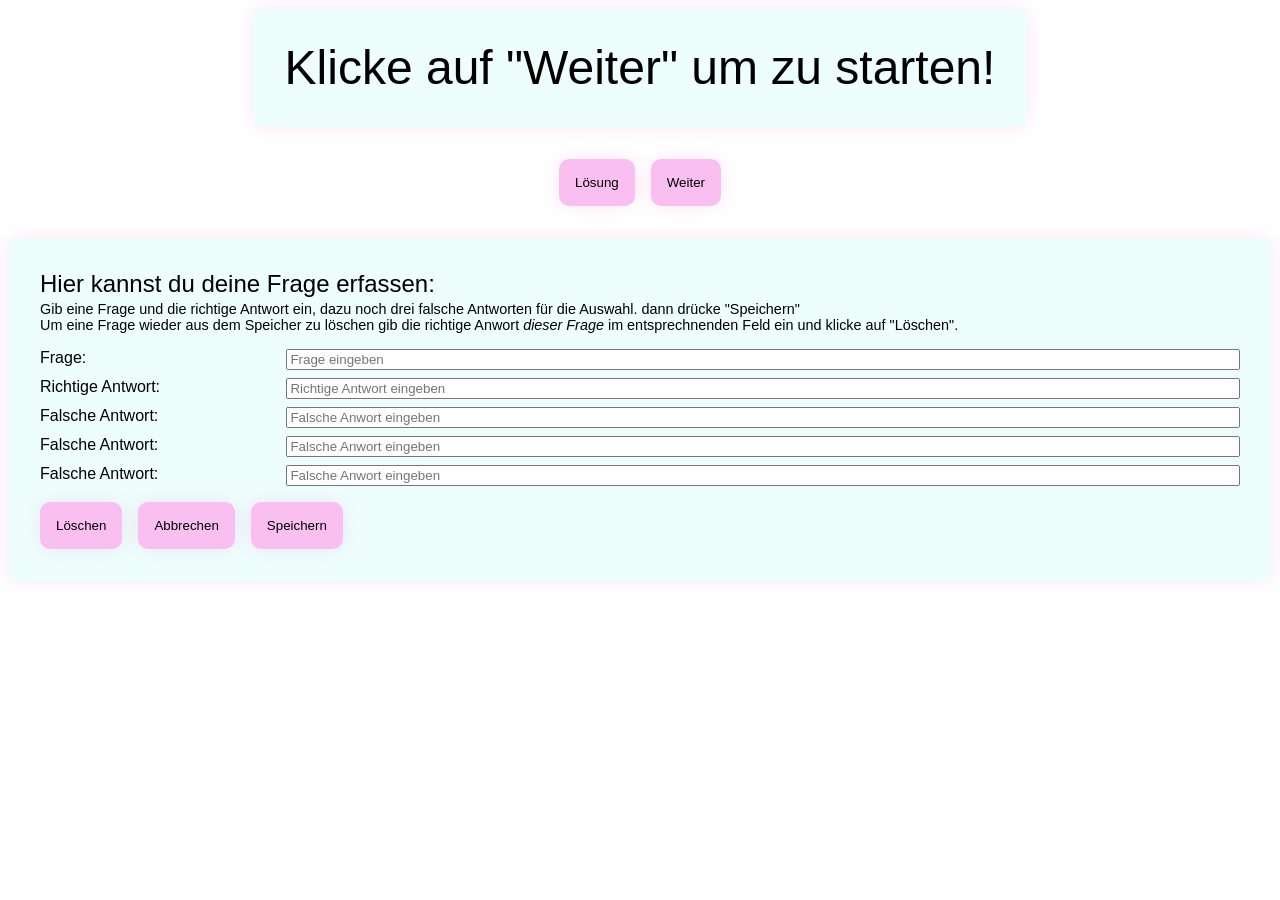
==== index.html @ fa412f90 "finish icons" ====
<!doctype html>
<html lang="de">
  <head>
    <meta charset="UTF-8" />
    <meta name="viewport" content="width=device-width, initial-scale=1.0" />
    <title>QuizApp</title>
    <link rel="stylesheet" href="style.css" />
    <link rel="icon" type="image/png" sizes="32x32" href="favicon-32x32.png" />
    <link rel="icon" type="image/png" sizes="16x16" href="favicon-16x16.png" />
    <link rel="apple-touch-icon" sizes="180x180" href="apple-touch-icon.png" />
    <link rel="manifest" href="site.webmanifest" />
    <link
      rel="icon"
      type="image/png"
      sizes="192x192"
      href="android-chrome-192x192.png"
    />
  </head>
  <body>
    <div id="wrapper">
      <p class="intro">Klicke auf "Weiter" um zu starten!</p>
    </div>
    <div class="footer">
      <button class="button" id="result" onclick="showResult()">Lösung</button>
      <button class="button" onclick="next()">Weiter</button>
    </div>
    <div class="formContainer">
      <p class="formTitle">Hier kannst du deine Frage erfassen:</p>
      <p class="info">
        Gib eine Frage und die richtige Antwort ein, dazu noch drei falsche
        Antworten für die Auswahl. dann drücke "Speichern" <br />
        Um eine Frage wieder aus dem Speicher zu löschen gib die richtige Anwort
        <i>dieser Frage</i> im entsprechnenden Feld ein und klicke auf
        "Löschen".
      </p>
      <div class="formQuest">
        <p>Frage:</p>
        <input id="inputQuest" placeholder="Frage eingeben" type="text" />
        <p>Richtige Antwort:</p>
        <input
          id="inputTrueAnswer"
          placeholder="Richtige Antwort eingeben"
          type="text"
        />
        <p>Falsche Antwort:</p>
        <input
          id="inputFalseAnswer1"
          placeholder="Falsche Anwort eingeben"
          type="text"
        />
        <p>Falsche Antwort:</p>
        <input
          id="inputFalseAnswer2"
          placeholder="Falsche Anwort eingeben"
          type="text"
        />
        <p>Falsche Antwort:</p>
        <input
          id="inputFalseAnswer3"
          placeholder="Falsche Anwort eingeben"
          type="text"
        />
      </div>
      <div class="formBtn">
        <button class="button" onclick="deleteQuest()">Löschen</button>
        <button class="button" onclick="reset()">Abbrechen</button>
        <button class="button" onclick="saveQuest()">Speichern</button>
      </div>
    </div>
    <script src="script.js" defer></script>
  </body>
</html>
---- style.css ----
body {
  font-family: "Gill Sans", "Gill Sans MT", Calibri, "Trebuchet MS", sans-serif;
  --shador-color: rgb(219, 9, 149, 0.1) 0px 0px 20px;
  --btn-hover: rgb(245, 149, 232);
  --btn-color: rgb(248, 191, 240);
  --background-color: rgb(90, 245, 232, 0.1);
}

#wrapper {
  display: flex;
  justify-content: center;
}
.intro {
  border-radius: 10px;
  box-shadow: var(--shador-color);
  padding: 2rem;
  background-color: var(--background-color);
  font-size: 3rem;
}

.question,
.formContainer {
  border-radius: 10px;
  box-shadow: var(--shador-color);
  padding: 2rem;
  background-color: var(--background-color);
}

.question-title {
  font-size: 3rem;
  margin-bottom: 1.5rem;
}

.btns {
  display: grid;
  grid-template-columns: auto auto;
  gap: 1rem;
}

.button {
  padding: 1rem;
  border-radius: 10px;
  border: none;
  box-shadow: var(--shador-color);
  background-color: var(--btn-color);
}

button:hover {
  background-color: var(--btn-hover);
  cursor: pointer;
}

.button:disabled {
  opacity: 1;
  color: inherit;
  cursor: not-allowed;
}

.footer {
  display: flex;
  justify-content: center;
  margin: 2rem 1rem;
  gap: 1rem;
}

#result,
#next {
  box-shadow: var(--shador-color);
}

.formContainer {
  border-radius: 10px;
  box-shadow: var(--shador-color);
  padding: 2rem;
  background-color: var(--background-color);
}

.formQuest {
  display: grid;
  grid-template-columns: 1fr 4fr;
  gap: 0.5rem;
}

p {
  margin: 0;
  width: fit-content;
}

.info {
  margin: 0.2rem 0 1rem 0;
  font-size: 0.9rem;
}

.formBtn {
  display: flex;
  margin-top: 1rem;
  gap: 1rem;
}

.formTitle {
  font-size: 1.5rem;
}
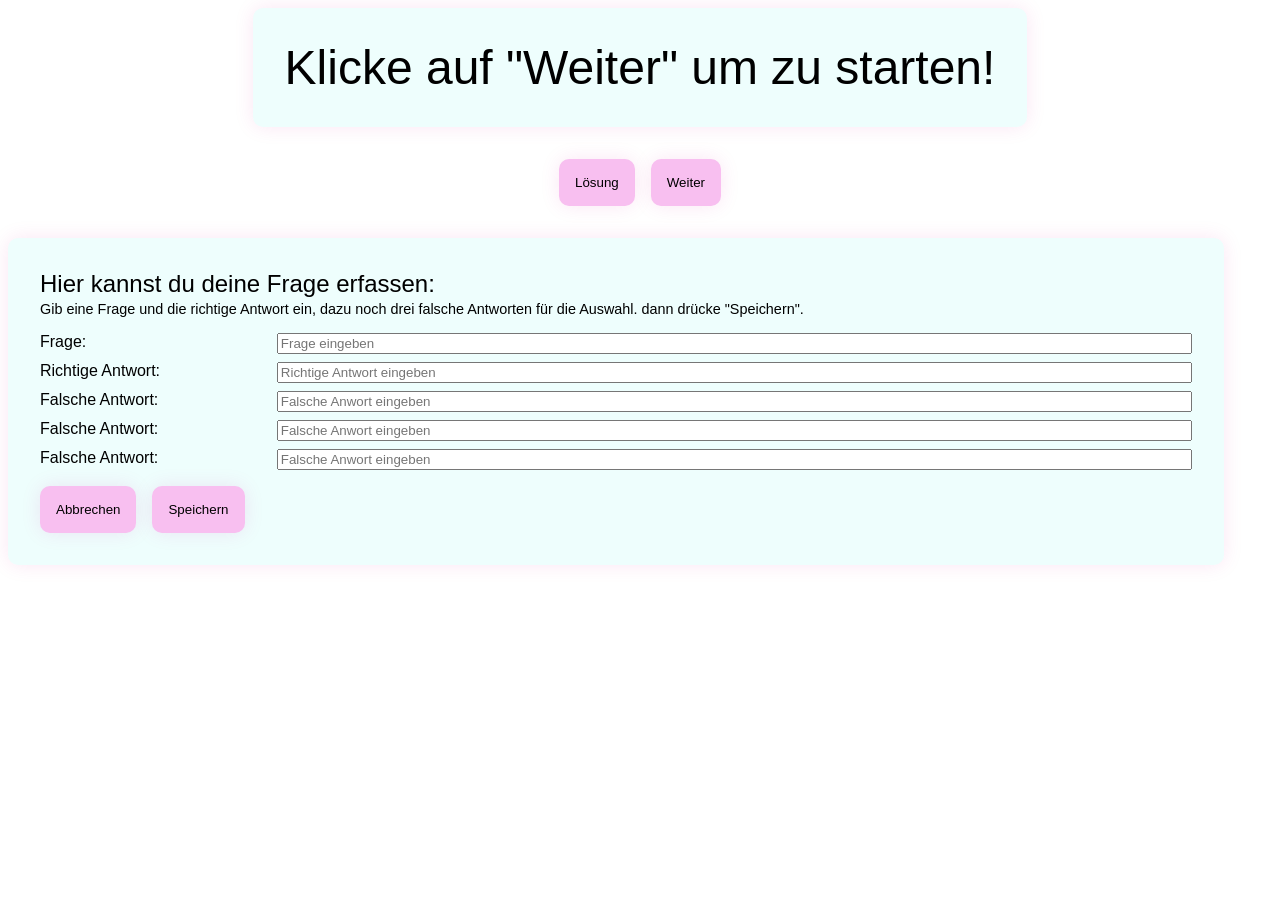
==== commit 1cdea676: "add delete button" ====
--- a/index.html
+++ b/index.html
@@ -28,10 +28,7 @@
       <p class="formTitle">Hier kannst du deine Frage erfassen:</p>
       <p class="info">
         Gib eine Frage und die richtige Antwort ein, dazu noch drei falsche
-        Antworten für die Auswahl. dann drücke "Speichern" <br />
-        Um eine Frage wieder aus dem Speicher zu löschen gib die richtige Anwort
-        <i>dieser Frage</i> im entsprechnenden Feld ein und klicke auf
-        "Löschen".
+        Antworten für die Auswahl. dann drücke "Speichern".
       </p>
       <div class="formQuest">
         <p>Frage:</p>
@@ -62,7 +59,6 @@
         />
       </div>
       <div class="formBtn">
-        <button class="button" onclick="deleteQuest()">Löschen</button>
         <button class="button" onclick="reset()">Abbrechen</button>
         <button class="button" onclick="saveQuest()">Speichern</button>
       </div>
--- a/style.css
+++ b/style.css
@@ -23,12 +23,22 @@
   border-radius: 10px;
   box-shadow: var(--shador-color);
   padding: 2rem;
+  width: 90vw;
   background-color: var(--background-color);
 }
 
 .question-title {
   font-size: 3rem;
   margin-bottom: 1.5rem;
+}
+
+.deleteBtn {
+  position: fixed;
+  top: 2rem;
+  right: 2rem;
+  background-color: var(--btn-color);
+  border-radius: 5px;
+  border: none;
 }
 
 .btns {
@@ -45,7 +55,8 @@
   background-color: var(--btn-color);
 }
 
-button:hover {
+.button:hover,
+.deleteBtn:hover {
   background-color: var(--btn-hover);
   cursor: pointer;
 }
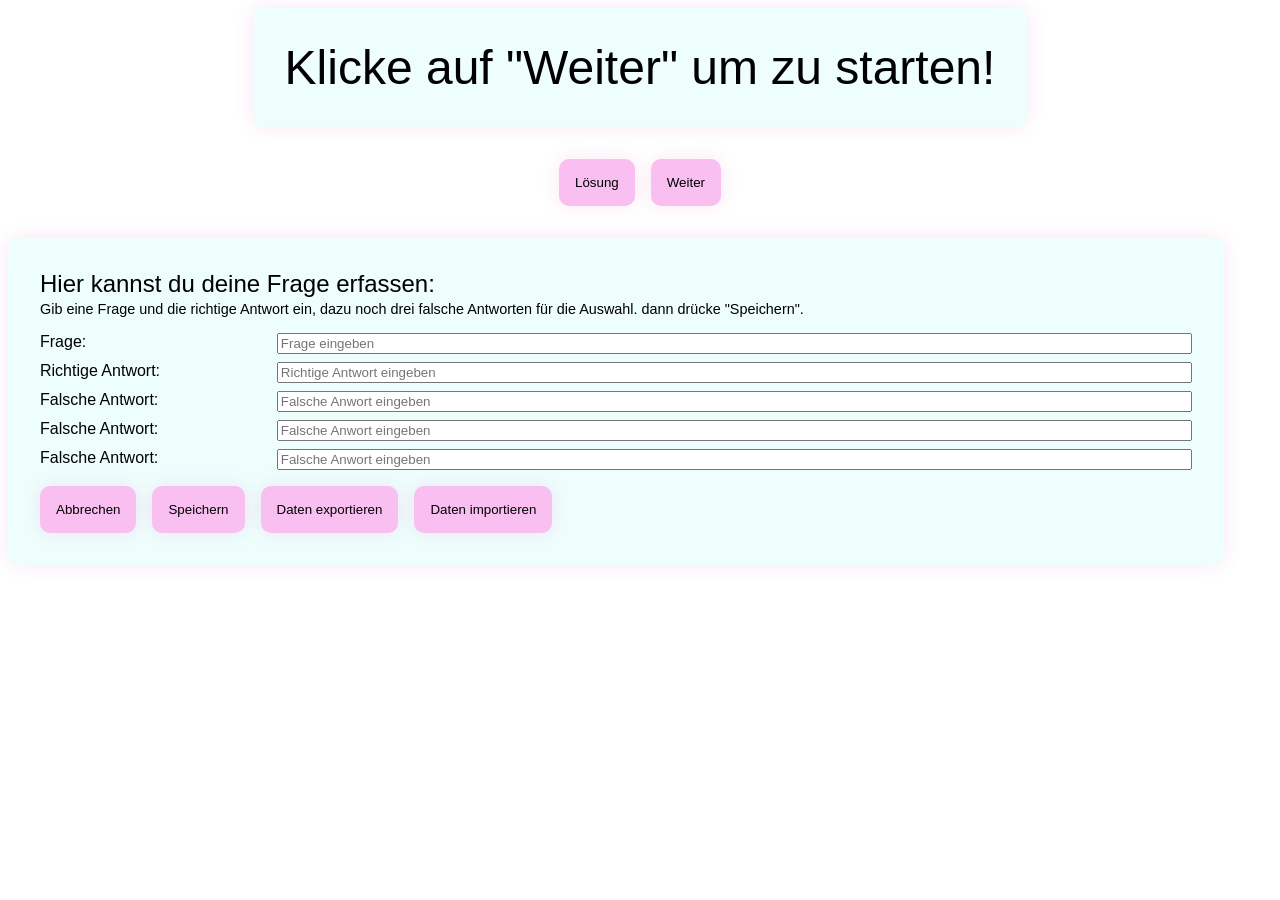
==== commit 74197fe5: "add buttons import export" ====
--- a/index.html
+++ b/index.html
@@ -60,7 +60,13 @@
       </div>
       <div class="formBtn">
         <button class="button" onclick="reset()">Abbrechen</button>
-        <button class="button" onclick="saveQuest()">Speichern</button>
+        <button class="button" onclick="saveQuest()">Speichern</button
+        ><button class="button" onclick="exportLocalStorage()">
+          Daten exportieren
+        </button>
+        <button class="button" onclick="importLocalStorage()">
+          Daten importieren
+        </button>
       </div>
     </div>
     <script src="script.js" defer></script>
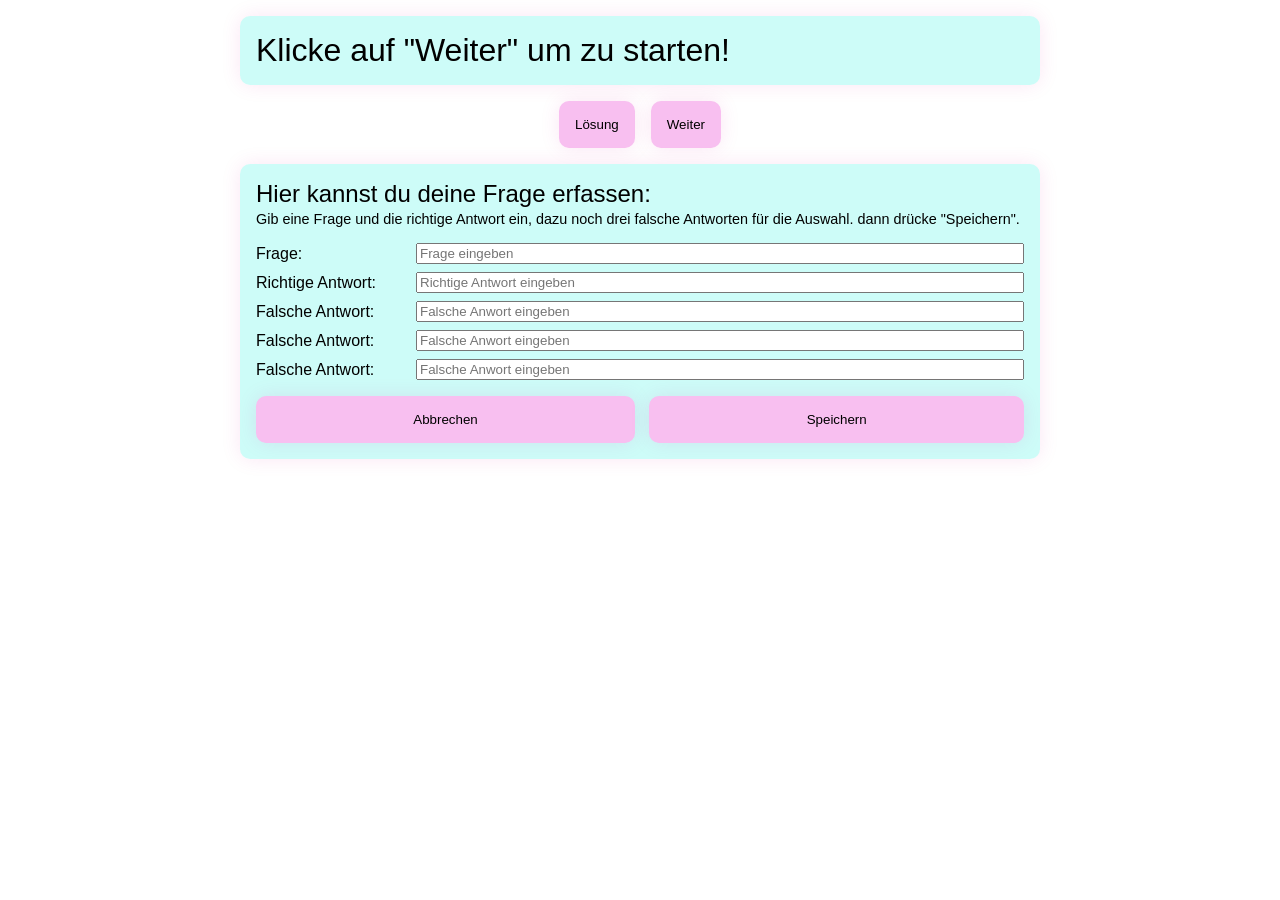
==== commit e99d56a5: "all finish except data import export" ====
--- a/index.html
+++ b/index.html
@@ -18,7 +18,7 @@
   </head>
   <body>
     <div id="wrapper">
-      <p class="intro">Klicke auf "Weiter" um zu starten!</p>
+      <div class="intro">Klicke auf "Weiter" um zu starten!</div>
     </div>
     <div class="footer">
       <button class="button" id="result" onclick="showResult()">Lösung</button>
@@ -60,13 +60,13 @@
       </div>
       <div class="formBtn">
         <button class="button" onclick="reset()">Abbrechen</button>
-        <button class="button" onclick="saveQuest()">Speichern</button
-        ><button class="button" onclick="exportLocalStorage()">
+        <button class="button" onclick="saveQuest()">Speichern</button>
+        <!-- <button class="button" onclick="exportLocalStorage()">
           Daten exportieren
         </button>
-        <button class="button" onclick="importLocalStorage()">
+        <button class="button" onclick="ortLocalStorage()">
           Daten importieren
-        </button>
+        </button> -->
       </div>
     </div>
     <script src="script.js" defer></script>
--- a/style.css
+++ b/style.css
@@ -1,41 +1,58 @@
 body {
+  margin: 0;
+  padding: 1rem;
   font-family: "Gill Sans", "Gill Sans MT", Calibri, "Trebuchet MS", sans-serif;
-  --shador-color: rgb(219, 9, 149, 0.1) 0px 0px 20px;
+  --shadow-color: rgb(219, 9, 149, 0.1) 0px 0px 20px;
   --btn-hover: rgb(245, 149, 232);
   --btn-color: rgb(248, 191, 240);
-  --background-color: rgb(90, 245, 232, 0.1);
+  --background-color: rgb(90, 245, 232, 0.3);
+  width: 100%;
+  max-width: 100%;
+  box-sizing: border-box;
+  display: flex;
+  flex-direction: column;
+  align-items: center;
+  gap: 1rem;
 }
 
 #wrapper {
   display: flex;
   justify-content: center;
+  width: 100%;
 }
 .intro {
   border-radius: 10px;
-  box-shadow: var(--shador-color);
-  padding: 2rem;
+  box-shadow: var(--shadow-color);
+  padding: 1rem;
   background-color: var(--background-color);
-  font-size: 3rem;
+  font-size: 2rem;
+  box-sizing: border-box;
+  width: 100%;
+  max-width: 100%;
 }
 
 .question,
 .formContainer {
+  position: relative;
+  box-sizing: border-box;
   border-radius: 10px;
-  box-shadow: var(--shador-color);
-  padding: 2rem;
-  width: 90vw;
+  box-shadow: var(--shadow-color);
+  padding: 1rem;
+  width: 100%;
+  max-width: 100%;
   background-color: var(--background-color);
 }
 
 .question-title {
-  font-size: 3rem;
+  font-size: 2rem;
   margin-bottom: 1.5rem;
+  max-width: 95%;
 }
 
 .deleteBtn {
-  position: fixed;
-  top: 2rem;
-  right: 2rem;
+  position: absolute;
+  top: 1rem;
+  right: 1rem;
   background-color: var(--btn-color);
   border-radius: 5px;
   border: none;
@@ -51,8 +68,10 @@
   padding: 1rem;
   border-radius: 10px;
   border: none;
-  box-shadow: var(--shador-color);
+  box-shadow: var(--shadow-color);
   background-color: var(--btn-color);
+  flex-shrink: 1;
+  min-width: 0;
 }
 
 .button:hover,
@@ -70,31 +89,34 @@
 .footer {
   display: flex;
   justify-content: center;
-  margin: 2rem 1rem;
   gap: 1rem;
+  width: 100%;
+  box-sizing: border-box;
 }
 
 #result,
 #next {
-  box-shadow: var(--shador-color);
+  box-shadow: var(--shadow-color);
 }
 
 .formContainer {
   border-radius: 10px;
-  box-shadow: var(--shador-color);
-  padding: 2rem;
+  box-shadow: var(--shadow-color);
+  padding: 1rem;
   background-color: var(--background-color);
+  width: 100%;
 }
 
 .formQuest {
   display: grid;
-  grid-template-columns: 1fr 4fr;
+  grid-template-columns: 1fr;
   gap: 0.5rem;
+  align-items: center;
 }
 
 p {
   margin: 0;
-  width: fit-content;
+  width: 100%;
 }
 
 .info {
@@ -103,11 +125,33 @@
 }
 
 .formBtn {
-  display: flex;
+  display: grid;
+  grid-template-columns: auto auto;
   margin-top: 1rem;
-  gap: 1rem;
+  gap: 0.9rem;
 }
 
 .formTitle {
   font-size: 1.5rem;
 }
+
+@media only screen and (min-width: 540px) {
+  .formQuest {
+    grid-template-columns: 1fr 3fr;
+  }
+}
+
+@media only screen and (min-width: 650px) {
+  .formQuest {
+    grid-template-columns: 1fr 4fr;
+  }
+}
+
+@media only screen and (min-width: 1000px) {
+  .question,
+  .formContainer,
+  .footer,
+  .intro {
+    max-width: 800px;
+  }
+}
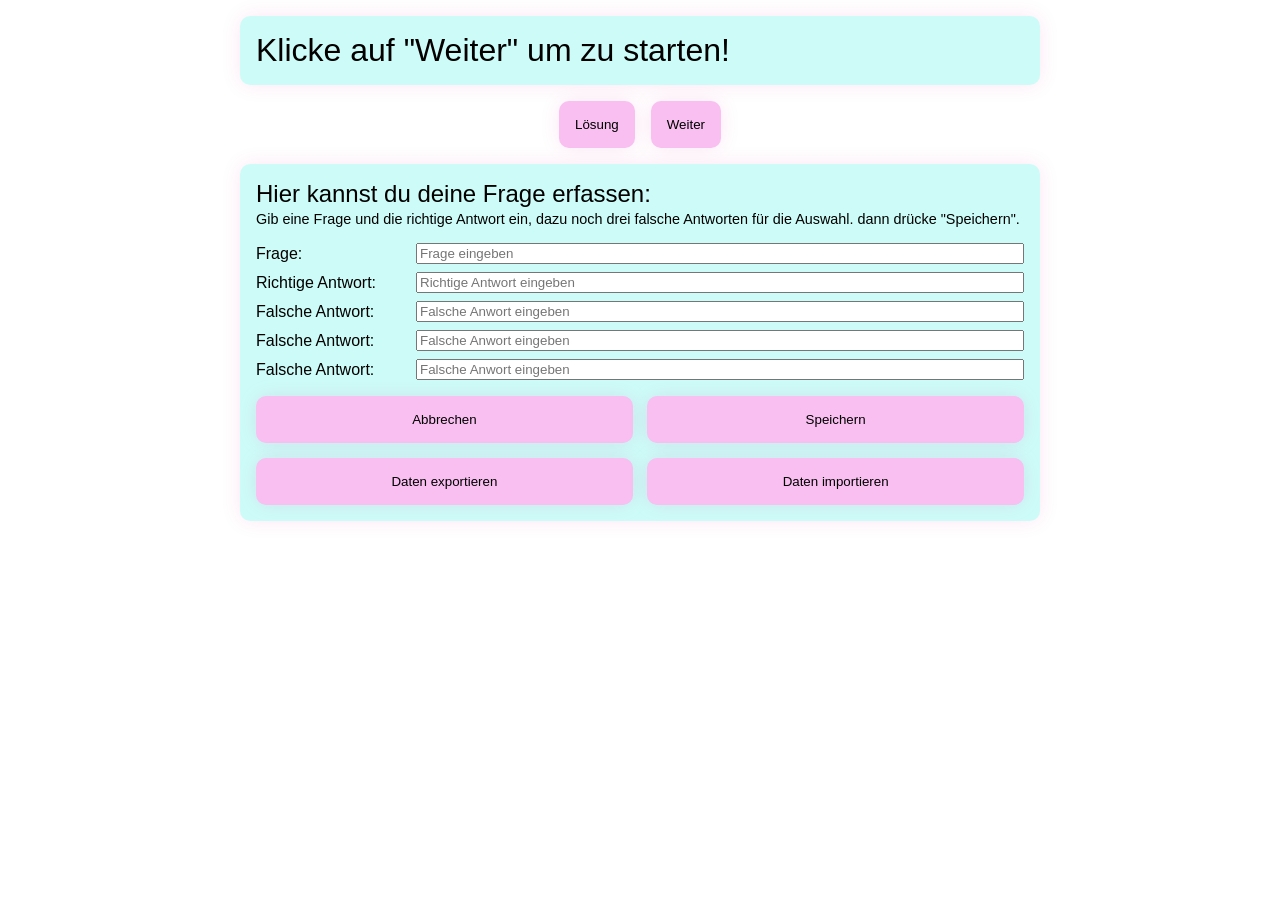
==== commit 14cb9adc: "fix local storage save + add export funktion" ====
--- a/index.html
+++ b/index.html
@@ -61,14 +61,14 @@
       <div class="formBtn">
         <button class="button" onclick="reset()">Abbrechen</button>
         <button class="button" onclick="saveQuest()">Speichern</button>
-        <!-- <button class="button" onclick="exportLocalStorage()">
+        <button class="button" onclick="exportLocalStorage()">
           Daten exportieren
         </button>
         <button class="button" onclick="ortLocalStorage()">
           Daten importieren
-        </button> -->
+        </button>
       </div>
     </div>
-    <script src="script.js" defer></script>
+    <script src="script.js"></script>
   </body>
 </html>
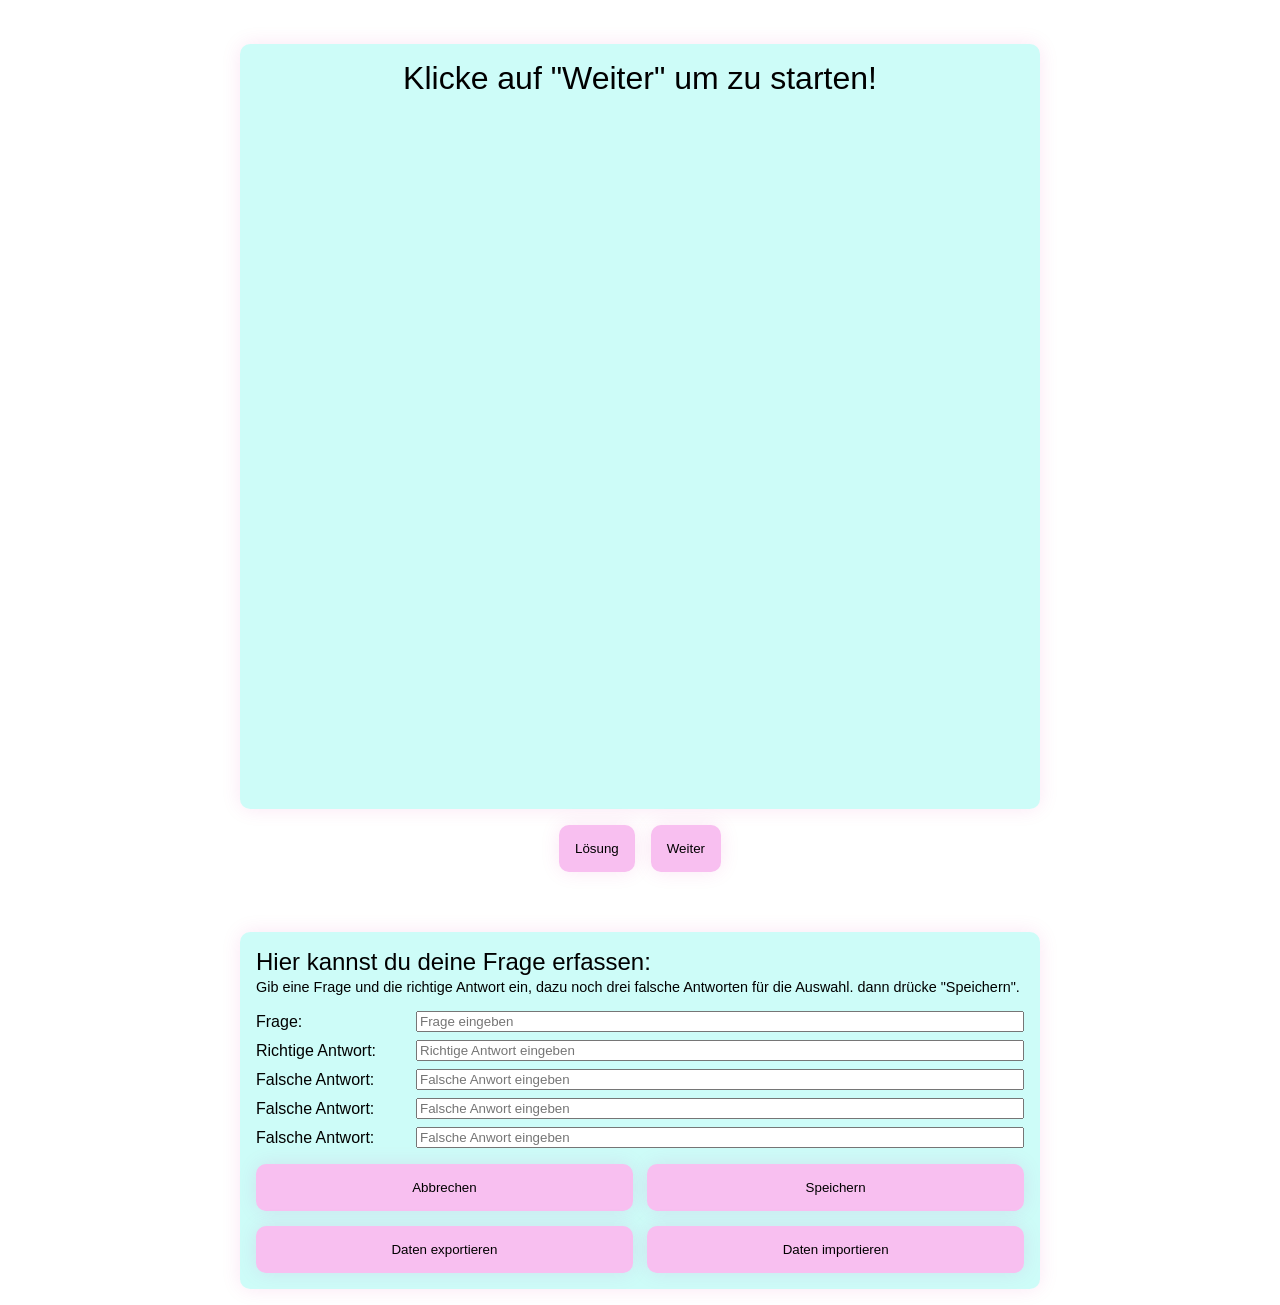
==== commit 546cd3ed: "render intro from js and fix css design" ====
--- a/index.html
+++ b/index.html
@@ -17,13 +17,7 @@
     />
   </head>
   <body>
-    <div id="wrapper">
-      <div class="intro">Klicke auf "Weiter" um zu starten!</div>
-    </div>
-    <div class="footer">
-      <button class="button" id="result" onclick="showResult()">Lösung</button>
-      <button class="button" onclick="next()">Weiter</button>
-    </div>
+    <div id="wrapper"></div>
     <div class="formContainer">
       <p class="formTitle">Hier kannst du deine Frage erfassen:</p>
       <p class="info">
@@ -64,7 +58,7 @@
         <button class="button" onclick="exportLocalStorage()">
           Daten exportieren
         </button>
-        <button class="button" onclick="ortLocalStorage()">
+        <button class="button" onclick="importLocalStorage()">
           Daten importieren
         </button>
       </div>
--- a/style.css
+++ b/style.css
@@ -15,10 +15,14 @@
   gap: 1rem;
 }
 
-#wrapper {
+#wrapper,
+.mainPage {
   display: flex;
+  flex-direction: column;
   justify-content: center;
+  align-items: center;
   width: 100%;
+  height: 100vh;
 }
 .intro {
   border-radius: 10px;
@@ -29,6 +33,15 @@
   box-sizing: border-box;
   width: 100%;
   max-width: 100%;
+  height: 85vh;
+  text-align: center;
+}
+
+.question {
+  height: 85vh;
+  display: flex;
+  justify-content: space-between;
+  flex-direction: column;
 }
 
 .question,
@@ -62,6 +75,7 @@
   display: grid;
   grid-template-columns: auto auto;
   gap: 1rem;
+  margin-bottom: 0;
 }
 
 .button {
@@ -92,6 +106,7 @@
   gap: 1rem;
   width: 100%;
   box-sizing: border-box;
+  margin: 1rem 0;
 }
 
 #result,
